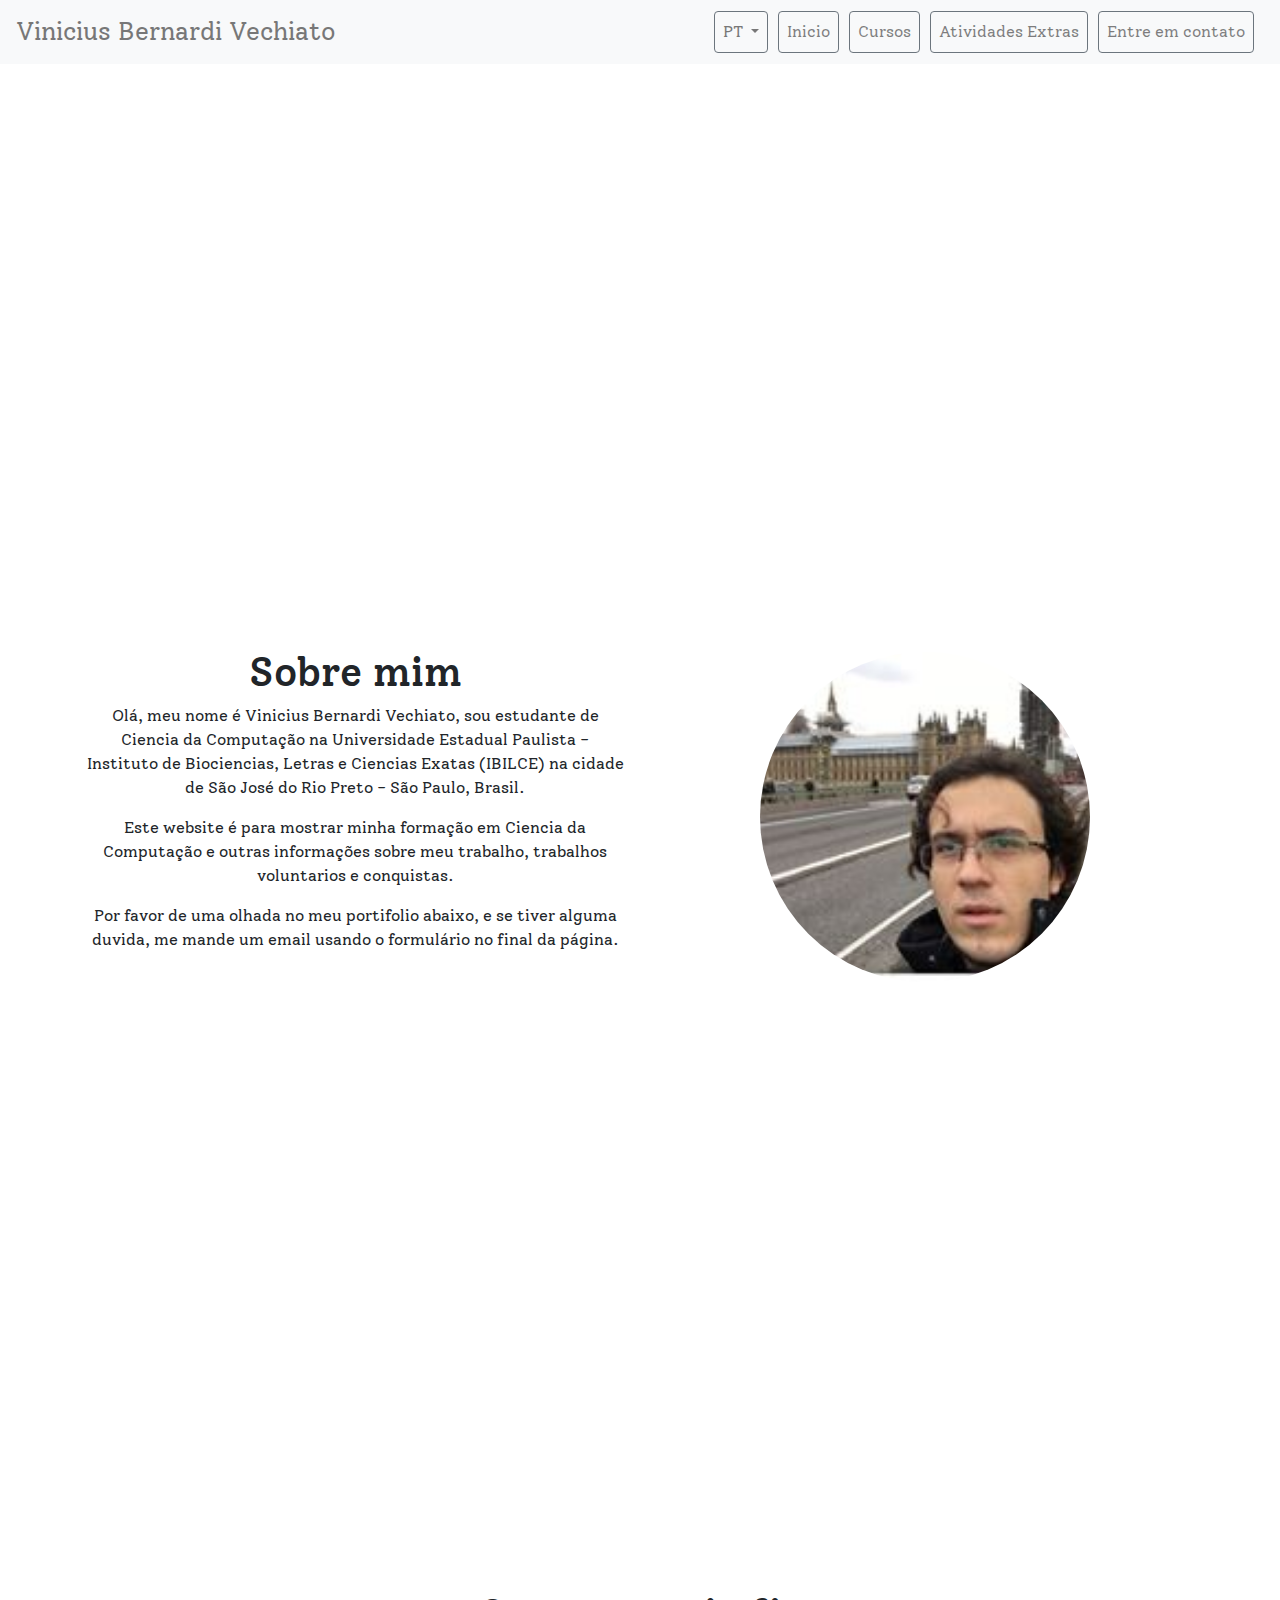
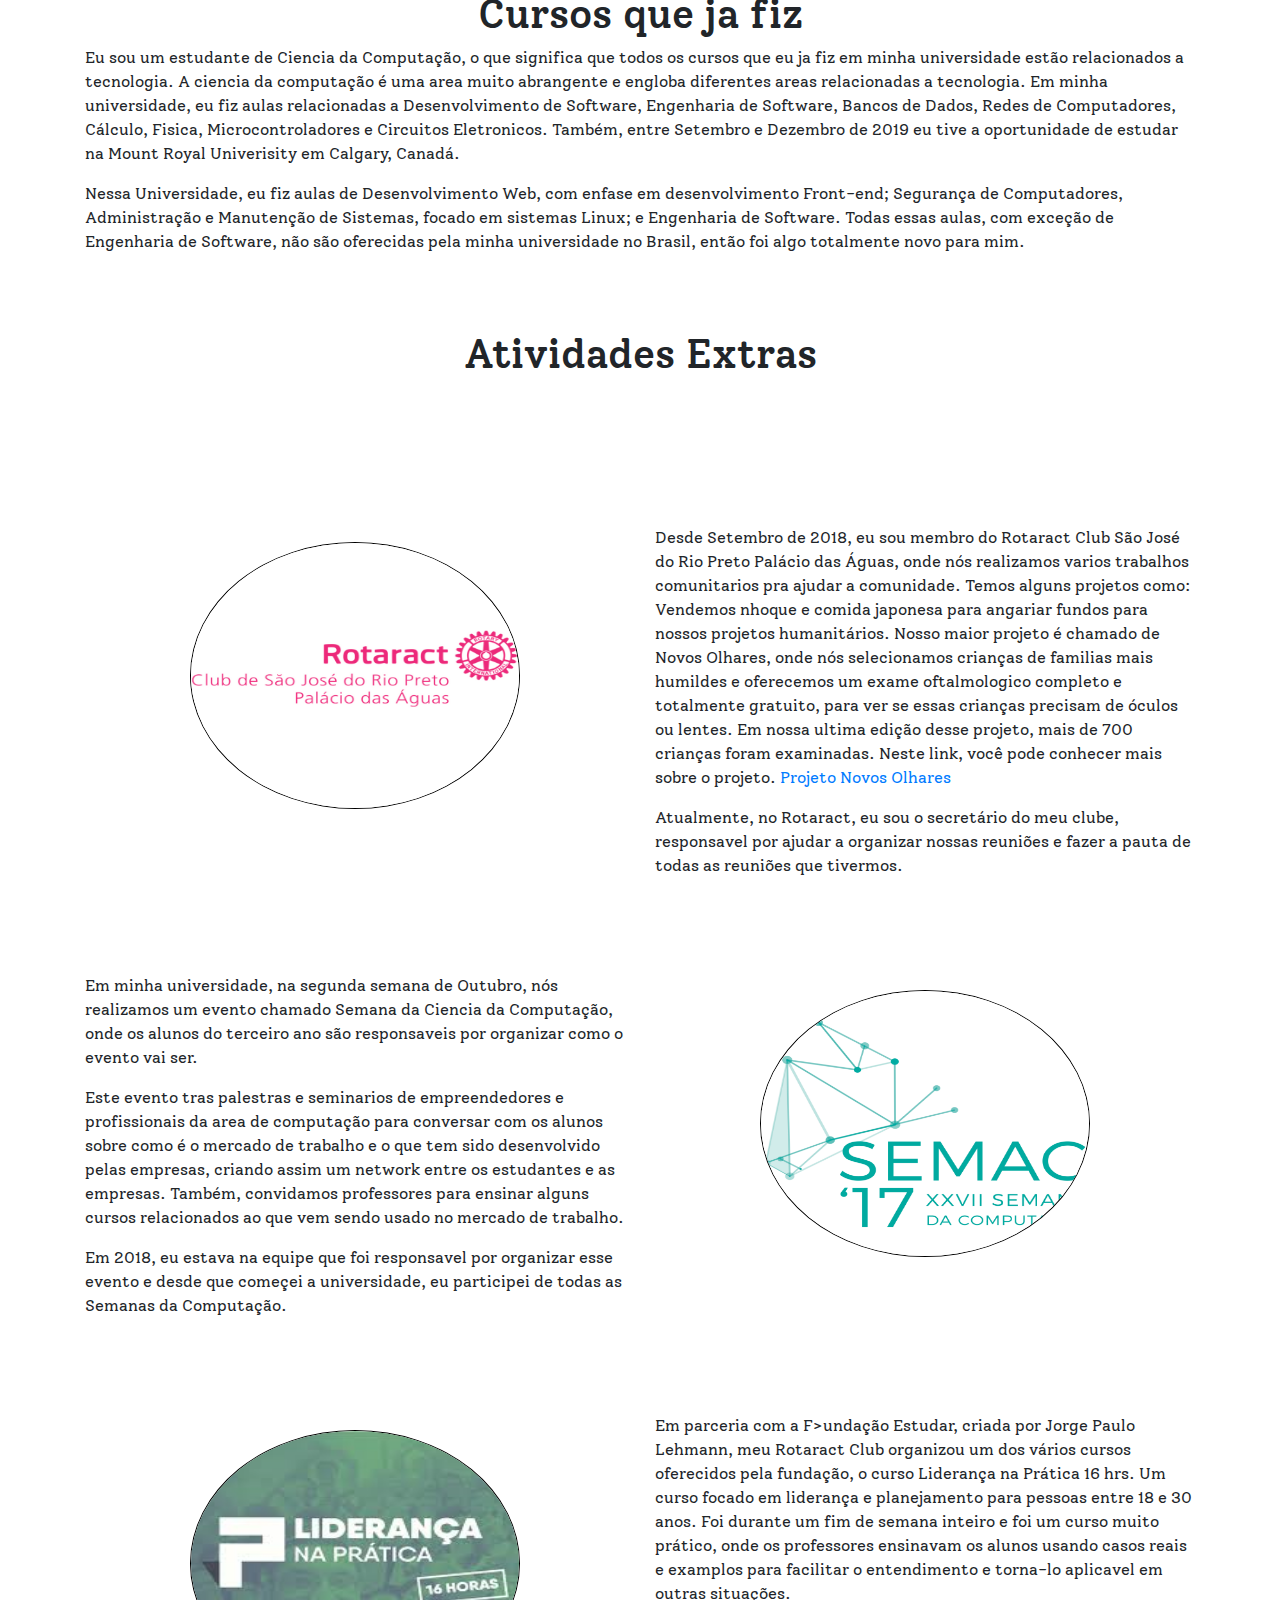
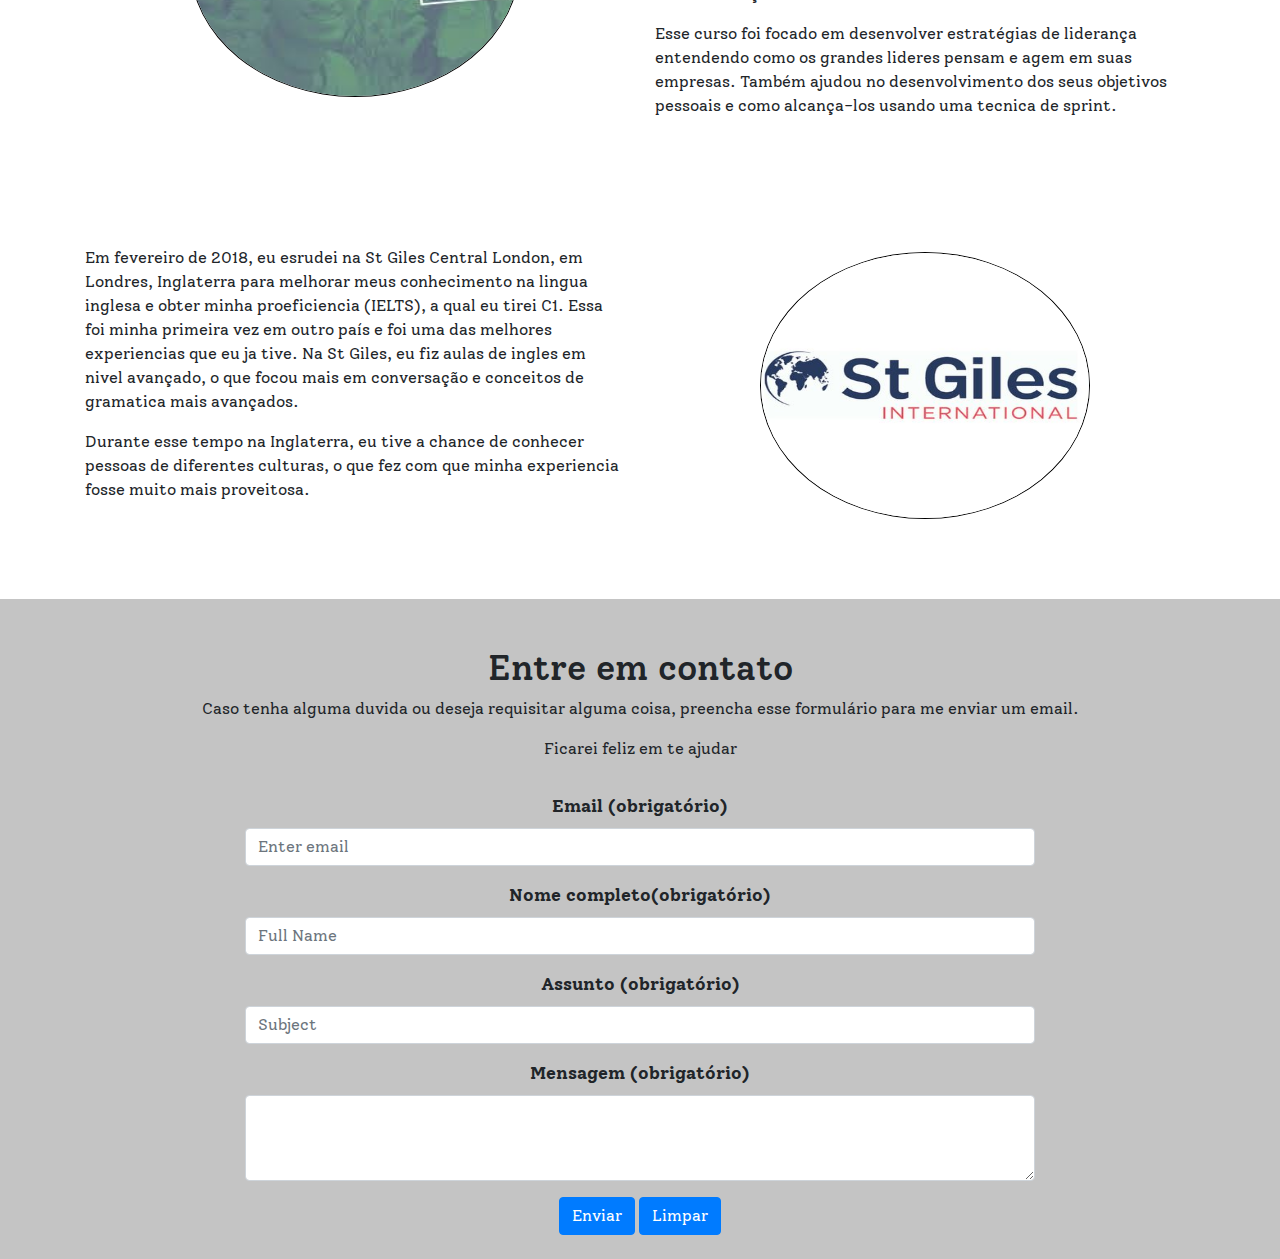
==== Pages/pt-br.html @ 877b9a9d "Changes Layout and Language" ====
<!DOCTYPE html>

<html lang="en">

<head>
    <meta charset="utf-8">
    <title>Vinicius´ Portifolio</title>
    <meta name="author" content="Vinicius Bernardi Vechiato">
    <meta name="viewport" content="width=device-width, initial-scale=1.0" />
    <!-- minified CSS -->
    <link rel="stylesheet" href="https://maxcdn.bootstrapcdn.com/bootstrap/4.1.3/css/bootstrap.min.css">
    <link rel="stylesheet" href="../style/style.css">
    <link href="https://fonts.googleapis.com/css?family=Solway&display=swap" rel="stylesheet">
    <!-- jQuery -->
    <script src="https://ajax.googleapis.com/ajax/libs/jquery/3.3.1/jquery.min.js">
    </script>
    <!-- Popper JS -->
    <script src="https://cdnjs.cloudflare.com/ajax/libs/popper.js/1.14.3/umd/popper.min.js">
    </script>
    <!-- JavaScript -->
    <script src="https://maxcdn.bootstrapcdn.com/bootstrap/4.1.3/js/bootstrap.min.js">
    </script>
</head>

<body>
    <header>
        <nav class="navbar navbar-expand-lg navbar-light bg-light">
            <a class="navbar-brand" href="home" id="name">Vinicius Bernardi Vechiato</a>
            <button class="navbar-toggler" type="button" data-toggle="collapse" data-target="#navbarSupportedContent"
                aria-controls="navbarSupportedContent" aria-expanded="false" aria-label="Toggle navigation">
                <span class="navbar-toggler-icon"></span>
            </button>
            <div class="collapse navbar-collapse" id="navbarSupportedContent">
                <ul class="navbar-nav ml-auto">
                    <li class="nav-item">
                        <div class="dropdown">
                            <a class="nav-link btn btn-secondary dropdown-toggle" href="#" id="dropdownMenuLink"
                                data-toggle="dropdown" aria-haspopup="true" aria-expanded="false">
                                PT
                            </a>

                            <div class="dropdown-menu" aria-labelledby="dropdownMenuLink">
                                <a class="dropdown-item" href="#">Deutsch</a>
                                <a class="dropdown-item" href="index.html">English</a>
                                <a class="dropdown-item" href="pt-br.html">Portuguese</a>
                            </div>
                        </div>
                    </li>
                    <li class="nav-item">
                        <a class="btn btn-secondary nav-link" href="#">Inicio</a>
                    </li>
                    <li class="nav-item">
                        <a class="btn btn-secondary nav-link" href="#courses">Cursos</a>
                    </li>
                    <li class="nav-item">
                        <a class="btn btn-secondary nav-link" href="#extra">Atividades Extras</a>
                    </li>
                    <li class="nav-item">
                        <a class="btn btn-secondary nav-link" href="#contact">Entre em contato</a>
                    </li>
                </ul>
            </div>
        </nav>

    </header>
    <main>
        <div id="home">
            <div class="parallax">
                <h1>Vinicius Bernardi Vechiato</h1>
                <h3> Desenvolvimento de Software | Engenharia de Software</h3>
                <br>
            </div>
        </div>
        <br />
        <section>
            <div class="container">
                <div class="row">
                    <div class="col-lg-6 col-12">
                        <h1 class="aboutme" id="aboutme">Sobre mim</h1>
                        <p id="aboutme">
                            Olá, meu nome é Vinicius Bernardi Vechiato, sou estudante de Ciencia da Computação na
                            Universidade
                            Estadual Paulista - Instituto de Biociencias, Letras e Ciencias Exatas (IBILCE) na cidade de
                            São José
                            do Rio Preto - São Paulo, Brasil.
                        </p>
                        <p id="aboutme">
                            Este website é para mostrar minha formação em Ciencia da Computação e outras informações
                            sobre meu trabalho, trabalhos voluntarios e conquistas.
                        </p>
                        <p id="aboutme">
                            Por favor de uma olhada no meu portifolio abaixo, e se tiver alguma duvida, me mande um
                            email
                            usando o formulário no final da página.
                        </p>
                    </div>
                    <div class="col-lg-6 col-12 text-center" id="imageProfile">
                        <img src="../images/profile.jpg" class="rounded-circle" alt="Profile picture" id="profile">
                    </div>
                </div>
            </div>
            <br />
        </section>
        <div id="courses">
            <div class="parallax2">
                <h1>Cursos e Atividades Extras</h1>
                <br>
            </div>
        </div>
        <section>
            <div class="container">
                <div class="row">
                    <div class="col-12">
                        <h1 id="courses">Cursos que ja fiz</h1>
                        <p>
                            Eu sou um estudante de Ciencia da Computação, o que significa que todos os cursos que
                            eu ja fiz em minha universidade estão relacionados a tecnologia. A ciencia da computação
                            é uma area muito abrangente e engloba diferentes areas relacionadas a tecnologia. Em minha
                            universidade, eu fiz aulas relacionadas a Desenvolvimento de Software, Engenharia de
                            Software,
                            Bancos de Dados, Redes de Computadores, Cálculo, Fisica, Microcontroladores e Circuitos
                            Eletronicos.
                            Também, entre Setembro e Dezembro de 2019 eu tive a oportunidade de estudar na Mount Royal
                            Univerisity
                            em Calgary, Canadá.
                        </p>
                        <p>
                            Nessa Universidade, eu fiz aulas de Desenvolvimento Web, com enfase em desenvolvimento
                            Front-end;
                            Segurança de Computadores, Administração e Manutenção de Sistemas, focado em sistemas Linux;
                            e
                            Engenharia de Software. Todas essas aulas, com exceção de Engenharia de Software, não são
                            oferecidas
                            pela minha universidade no Brasil, então foi algo totalmente novo para mim.
                        </p>
                    </div>
                </div>
            </div>

        </section>
        <section>
            <h1 id="extra">Atividades Extras</h1>
            <div class="container">
                <div class="row">
                    <div class="col-lg-6 col-md-6 col-sm-12 text-center order-1 order-md-1" id="image">
                        <img src="../images/rotaract.png" alt="Rotaract Club Sao Jose do Rio Preto"
                            class="rounded-circle" id="extraImage">
                    </div>
                    <div class="col-lg-6 col-md-6 col-sm-12 order-2 order-md-2">
                        <p id="contentExtra">
                            Desde Setembro de 2018, eu sou membro do Rotaract Club São José do Rio Preto Palácio das
                            Águas,
                            onde nós realizamos varios trabalhos comunitarios pra ajudar a comunidade. Temos alguns
                            projetos
                            como: Vendemos nhoque e comida japonesa para angariar fundos para nossos projetos
                            humanitários.
                            Nosso maior projeto é chamado de Novos Olhares, onde nós selecionamos crianças de familias
                            mais humildes
                            e oferecemos um exame oftalmologico completo e totalmente gratuito, para ver se essas
                            crianças precisam de
                            óculos ou lentes. Em nossa ultima edição desse projeto, mais de 700 crianças foram
                            examinadas. Neste link,
                            você pode conhecer mais sobre o projeto.
                            <a href="https://www.youtube.com/watch?v=2zuikdTSA6M" target="_blank">
                                Projeto Novos Olhares</a>
                        </p>
                        <p>
                            Atualmente, no Rotaract, eu sou o secretário do meu clube, responsavel por ajudar a
                            organizar nossas
                            reuniões e fazer a pauta de todas as reuniões que tivermos.
                        </p>

                    </div>
                    <div class="col-lg-6 col-md-6 col-sm-12 order-4 order-md-3">
                        <p id="contentExtra">
                            Em minha universidade, na segunda semana de Outubro, nós realizamos um evento chamado Semana
                            da Ciencia
                            da Computação, onde os alunos do terceiro ano são responsaveis por organizar como o evento
                            vai ser.
                        </p>
                        <p>
                            Este evento tras palestras e seminarios de empreendedores e profissionais da area de
                            computação
                            para conversar com os alunos sobre como é o mercado de trabalho e o que tem sido
                            desenvolvido pelas
                            empresas, criando assim um network entre os estudantes e as empresas. Também, convidamos
                            professores
                            para ensinar alguns cursos relacionados ao que vem sendo usado no mercado de trabalho.
                        </p>
                        <p>
                            Em 2018, eu estava na equipe que foi responsavel por organizar esse evento e desde que
                            começei a
                            universidade, eu participei de todas as Semanas da Computação.
                        </p>
                    </div>
                    <div class="col-lg-6 col-md-6 col-sm-12 text-center order-3 order-md-4" id="image">
                        <img src="../images/Semac.png" alt="Semana da Computacao" class="rounded-circle"
                            id="extraImage">
                    </div>
                    <div class="col-lg-6 col-md-6 col-sm-12 text-center order-5 order-md-5" id="image">
                        <img src="../images/lide16.png" alt="Curso Lideranca na Pratica" class="rounded-circle"
                            id="extraImage">
                    </div>
                    <div class="col-lg-6 col-md-6 col-sm-12 order-6 order-md-6">
                        <p id="contentExtra">
                            Em parceria com a F>undação Estudar, criada por Jorge Paulo Lehmann, meu Rotaract Club
                            organizou
                            um dos vários cursos oferecidos pela fundação, o curso Liderança na Prática 16 hrs. Um curso
                            focado
                            em liderança e planejamento para pessoas entre 18 e 30 anos. Foi durante um fim de semana
                            inteiro e
                            foi um curso muito prático, onde os professores ensinavam os alunos usando casos reais e
                            examplos para
                            facilitar o entendimento e torna-lo aplicavel em outras situações.
                        </p>
                        <p>
                            Esse curso foi focado em desenvolver estratégias de liderança entendendo como os grandes
                            lideres
                            pensam e agem em suas empresas. Também ajudou no desenvolvimento dos seus objetivos pessoais
                            e como
                            alcança-los usando uma tecnica de sprint.
                        </p>
                    </div>
                    <div class="col-lg-6 col-md-6 col-sm-12 order-8 order-md-7" id="content">
                        <p id="contentExtra1">
                            Em fevereiro de 2018, eu esrudei na St Giles Central London, em Londres, Inglaterra para
                            melhorar
                            meus conhecimento na lingua inglesa e obter minha proeficiencia (IELTS), a qual eu tirei C1.
                            Essa foi minha primeira vez em outro país e foi uma das melhores experiencias que eu ja
                            tive.
                            Na St Giles, eu fiz aulas de ingles em nivel avançado, o que focou mais em conversação e
                            conceitos
                            de gramatica mais avançados.
                        </p>
                        <p>
                            Durante esse tempo na Inglaterra, eu tive a chance de conhecer pessoas de diferentes
                            culturas,
                            o que fez com que minha experiencia fosse muito mais proveitosa.

                        </p>
                    </div>
                    <div class="col-lg-6 col-md-6 col-sm-12 text-center order-7 order-md-8" id="image1">
                        <img src="../images/stgiles.jpg" alt="St Giles International School" class="rounded-circle"
                            id="extraImage1">
                    </div>
                </div>
            </div>

        </section>
    </main>

    <footer>
        <form id="contact" class="col-lg-12">
            <h2>Entre em contato</h2>
            <p>
                Caso tenha alguma duvida ou deseja requisitar alguma coisa, preencha esse formulário para me enviar um
                email.</p>
            <p id="para">Ficarei feliz em te ajudar</p>
            <div class="form-group">
                <label for="InputEmail">Email (obrigatório)</label>
                <input type="email" class="form-control col-lg-8 offset-lg-2 " id="InputEmail1"
                    aria-describedby="emailHelp" placeholder="Enter email" required="">
            </div>
            <div class="form-group">
                <label for="InputFullName">Nome completo(obrigatório)</label>
                <input type="text" class="form-control col-lg-8 offset-lg-2" id="InputFullName" placeholder="Full Name"
                    required="">
            </div>
            <div class="form-group">
                <label for="InputSubject">Assunto (obrigatório)</label>
                <input type="text" class="form-control col-lg-8 offset-lg-2" id="InputSubject" placeholder="Subject"
                    required="">
            </div>
            <div class="form-group">
                <label for="Message">Mensagem (obrigatório)</label>
                <textarea class="form-control col-lg-8 offset-lg-2" id="message" rows="3" required=""></textarea>
            </div>
            <button type="submit" name="submit" class="btn btn-primary">Enviar</button>
            <button type="clear" name="reset" class="btn btn-primary">Limpar</button>
            <br />
            <br />
        </form>
    </footer>

</body>

</html>
---- style/style.css ----
:root{
    --grayColor: #777777;
    --whiteColor: #FFFFFF;
    --darkGrayColor: rgb(196, 196, 196);
} 

#name {
     color: var(--grayColor);
     text-decoration: none;
     font-size: 25px;
    font-family: 'Solway', serif;
 }

 .navbar-nav {
     text-align: center;
     font-family: 'Solway', serif;
 }

 .btn-secondary, dropdown {
    text-align: center;
    background-color: #f8f9fa;
    margin-right: 10px;
}

.btn-secondary:hover, dropdown:hover{
    background-color: #f8f9fa;
}

#dropdownMenuLink {
    background-color: #f8f9fa;
    color: var(--grayColor);
    font-family: 'Solway', serif;
}

 .parallax {
     background-image: url(../images/parallax1.png);
     height: 500px;
     width: 100%;
     background-attachment: fixed;
     background-position: center;
     background-repeat: no-repeat;
     background-size: cover;
     left: 0;
 }

 .parallax > h1 {
     text-align: center;
     padding-top: 5em;
     color: var(--whiteColor);
     font-family: 'Solway', serif;
 }

 .parallax > h3 {
     text-align: center;
     padding-top: 2em;
     color: var(--whiteColor);
     font-family: 'Solway', serif;
 }

 .parallax2 {
     background-image: url(../images/classroom.jfif);
     height: 500px;
     width: 100%;
     background-attachment: fixed;
     background-position: center;
     background-repeat: no-repeat;
     background-size: cover;
     left: 0;
 }

 .parallax2 > h1 {
     text-align: center;
     padding-top: 5em;
     color: var(--whiteColor);
     font-family: 'Solway', serif;
 }

.aboutme {
    padding-top: 1.5em;
    font-family: 'Solway', serif;
}

 #aboutme {
     text-align: center;
     font-family: 'Solway', serif;
 }

 #profile {
     height: 100%;
 }

 #courses {
     padding-top: 1.5em;
     text-align: center;
     font-family: 'Solway', serif;
 }

 #extra {
     padding-top: 1.5em;
     padding-bottom: 1.5em;
     text-align: center;
     font-family: 'Solway', serif;
 }


 #extraImage, #extraImage2 {
     height: 60%;
     width: 330px;
     border: 1px solid black;
     
 }

 #extraImage1 {
     height: 267px;
     width: 330px;
     border: 1px solid black;
     margin-top: -50px;
 }

 #contentExtra {
     padding-top: 5em;
     font-family: 'Solway', serif;
 }

#contentExtra1 {
    font-family: 'Solway', serif;
}

a {
    font-family: 'Solway', serif;
}

p {
    font-family: 'Solway', serif;
}

button {
    font-family: 'Solway', serif;
}

 /*Form CSS*/

 form {
     padding-top: 3em;
     background-color: var(--darkGrayColor);
     left: 0;
     font-family: 'Solway', serif;
 }

 #contact {
     text-align: center;
     font-family: 'Solway', serif;
 }

 h2 {
     font-size: 35px;
     font-family: 'Solway', serif;
 }

 form > #para {
     padding-bottom: 1em;
     font-family: 'Solway', serif;
 }

 label {
     font-size: 18px;
     font-weight: bold;
     font-family: 'Solway', serif;
 }


 @media screen and (max-width:768px) {
     .form-group {
         padding-left: 2em;
         padding-right: 2em;
     }

     #profile {
         height: 330px;
     }
     
     #extraImage {
         margin-top: 50px;
     }
     
     #extraImage1 {
        margin-top: 50px;
     }
     
     #contentExtra1 {
         margin-top: -50px;
     }

 }

 @media screen and (min-width:768px) {
     .form-group {
         padding-left: 2em;
         padding-right: 2em;
     }

     #profile {
         height: 330px;
     }

     #image {
         margin-top: 10em;
     }
     
     #image1 {
         padding-top: 10.5em;
         padding-bottom: 5em;
     }
     
 }

 @media screen and (min-width:992px) {
     #extraImage {
         width: 330px;
         height: 267px;
     }
     
     #image {
         margin-top: 6em;
     }

     #imageProfile {
         padding-top: 4em;
     }
     
     #contentExtra1 {
         padding-top: 7em;
     }
     
 }

 @media screen and (max-width:992px) {
     #extraImage {
         width: 330px;
         height: 267px;
     }
     
     #content {
        margin-top: 100px;
     }
 }
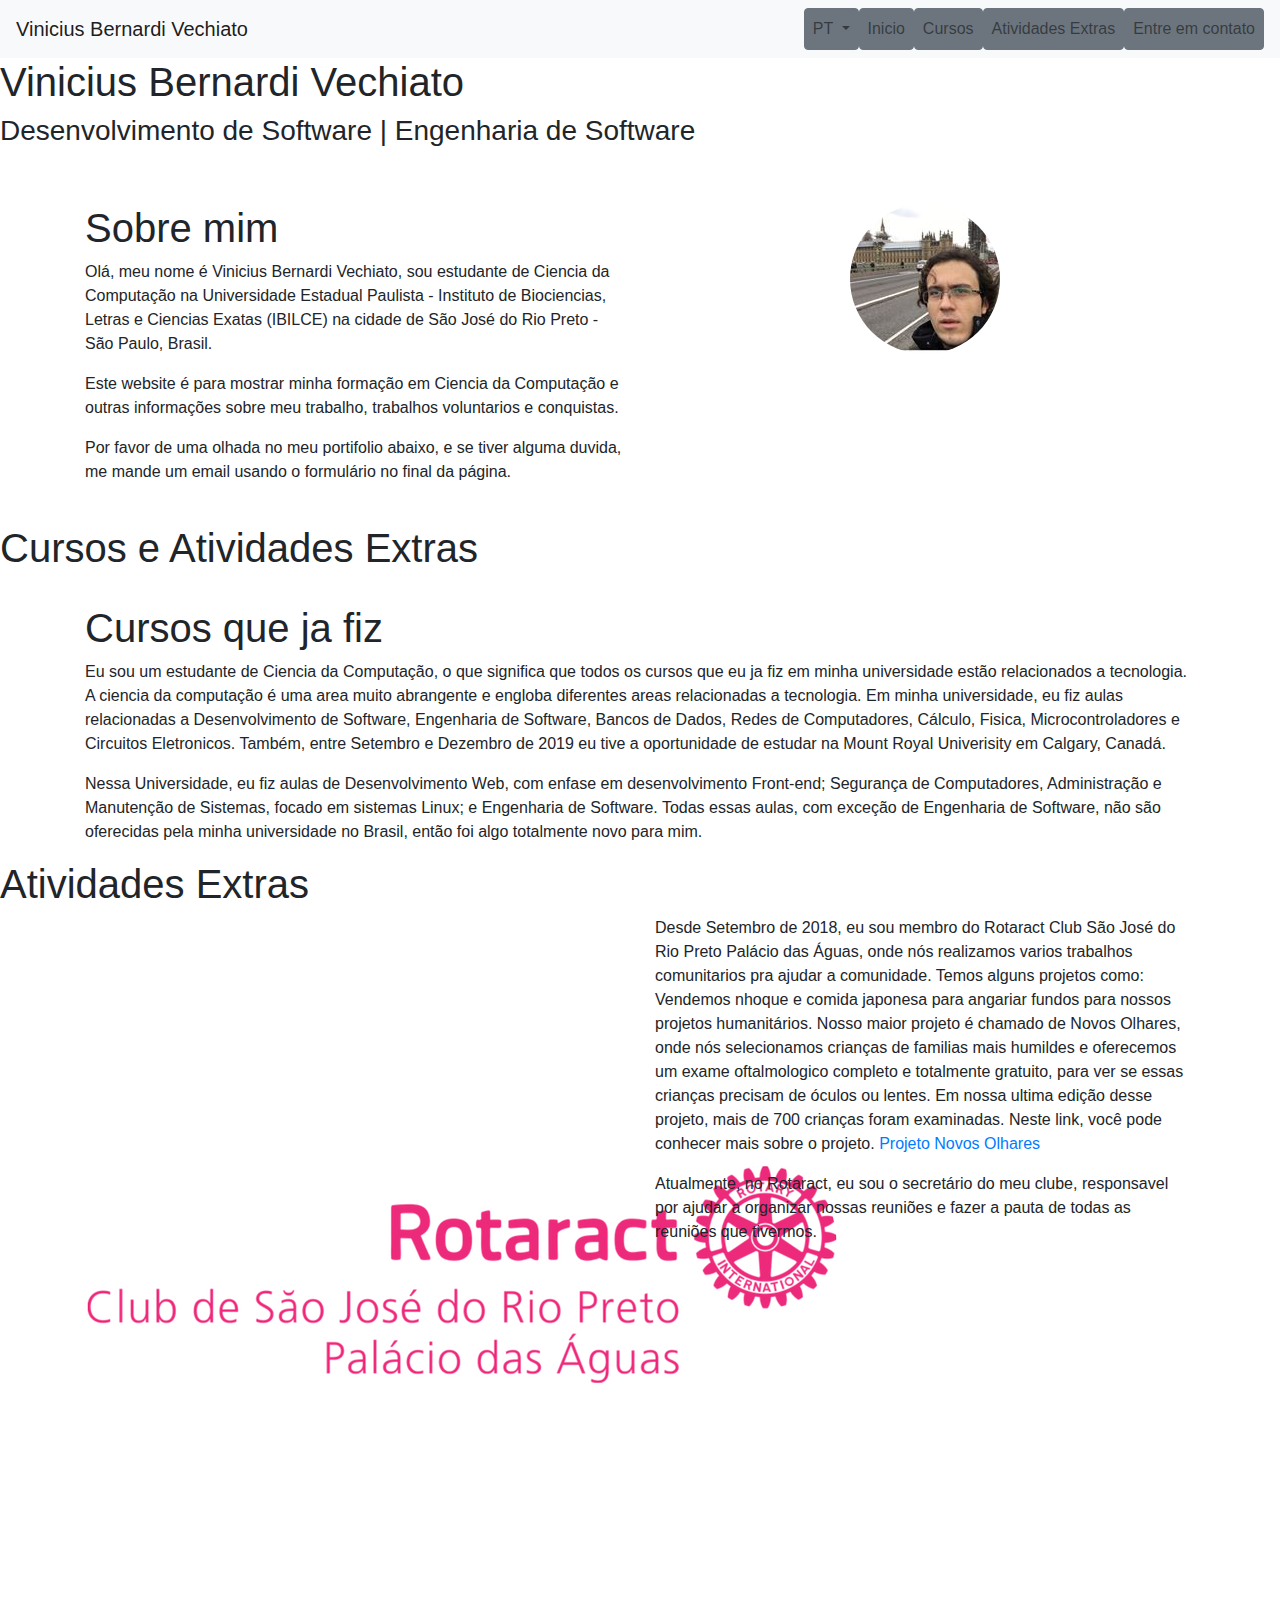
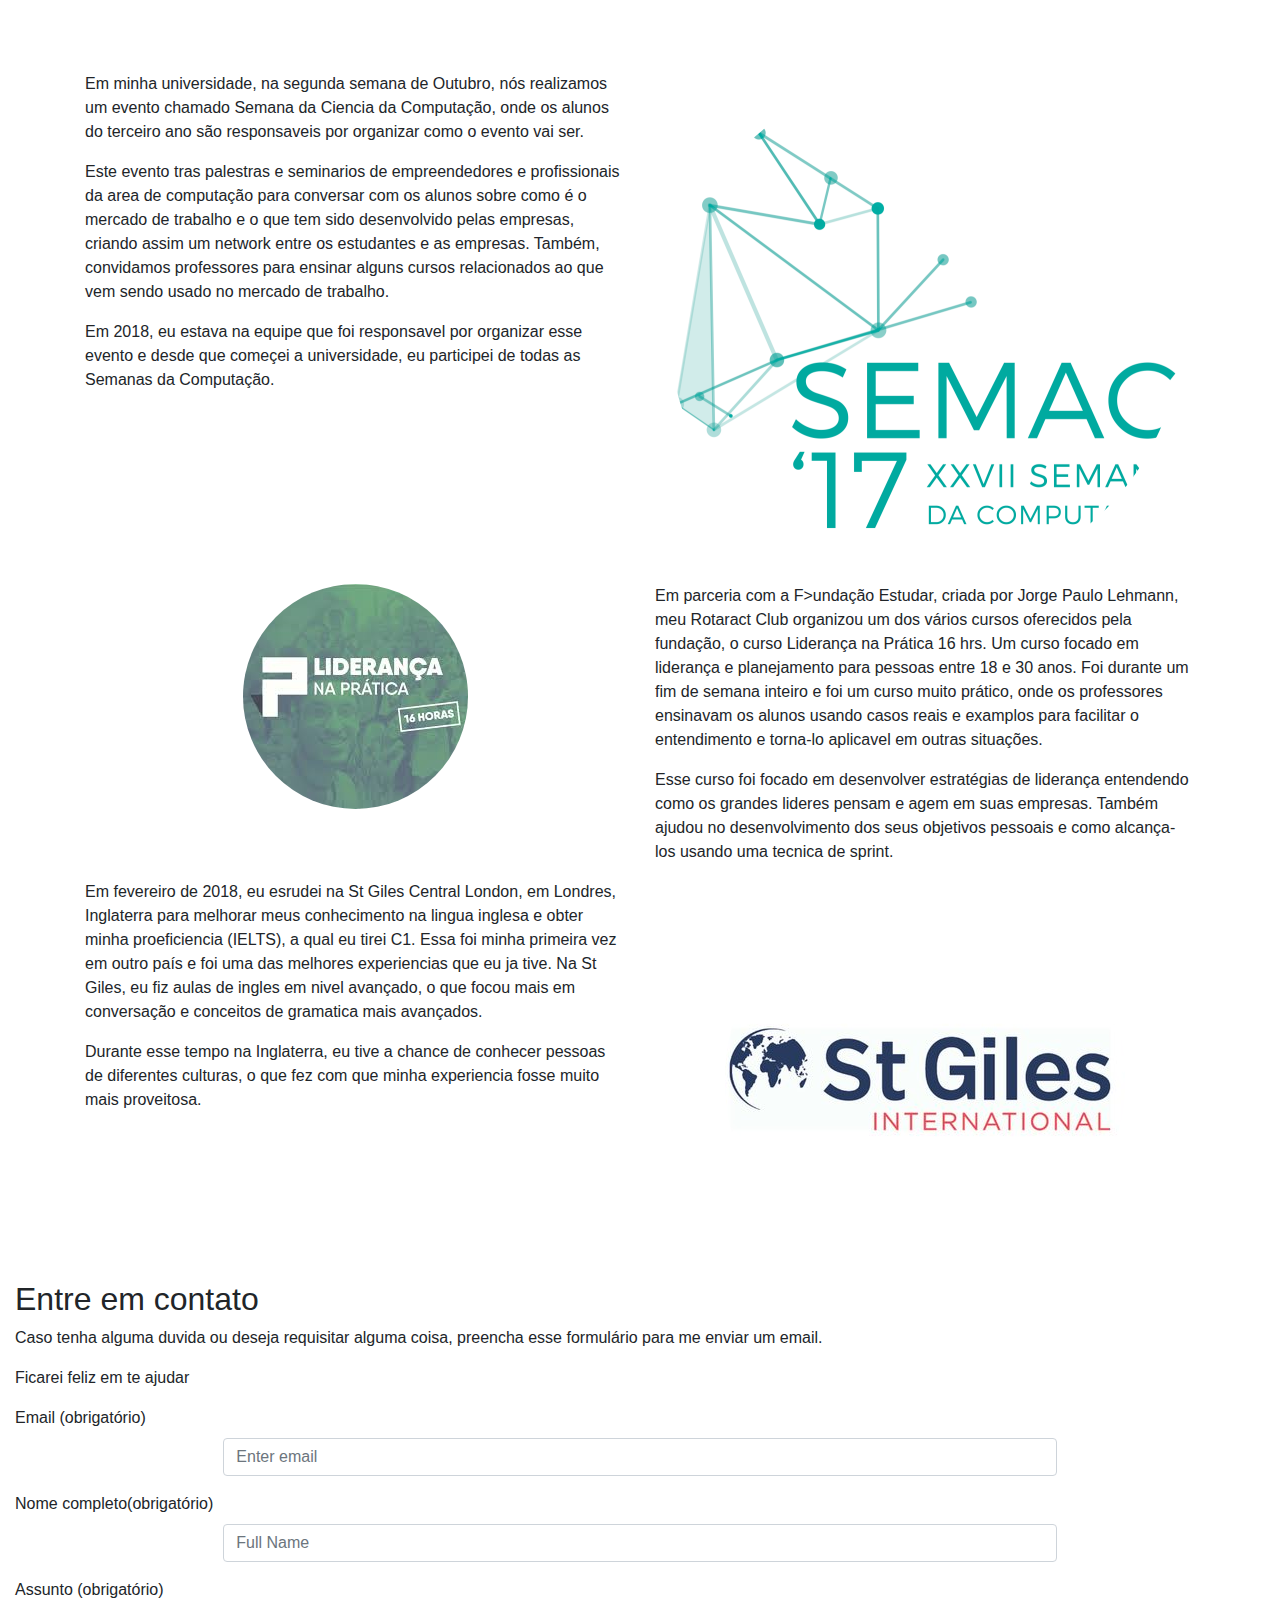
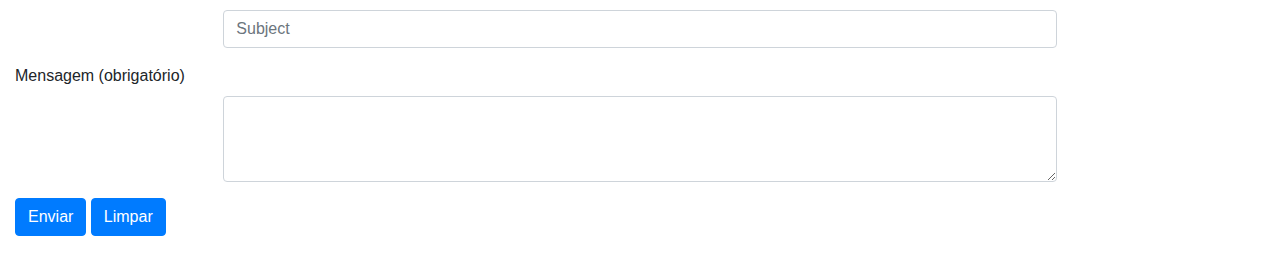
==== commit 6a60b42c: "Changes Layout and Language" ====
--- a/Pages/pt-br.html
+++ b/Pages/pt-br.html
@@ -9,7 +9,7 @@
     <meta name="viewport" content="width=device-width, initial-scale=1.0" />
     <!-- minified CSS -->
     <link rel="stylesheet" href="https://maxcdn.bootstrapcdn.com/bootstrap/4.1.3/css/bootstrap.min.css">
-    <link rel="stylesheet" href="../style/style.css">
+    <link rel="stylesheet" href="style/style.css">
     <link href="https://fonts.googleapis.com/css?family=Solway&display=swap" rel="stylesheet">
     <!-- jQuery -->
     <script src="https://ajax.googleapis.com/ajax/libs/jquery/3.3.1/jquery.min.js">
@@ -41,7 +41,7 @@
 
                             <div class="dropdown-menu" aria-labelledby="dropdownMenuLink">
                                 <a class="dropdown-item" href="#">Deutsch</a>
-                                <a class="dropdown-item" href="index.html">English</a>
+                                <a class="dropdown-item" href="../index.html">English</a>
                                 <a class="dropdown-item" href="pt-br.html">Portuguese</a>
                             </div>
                         </div>
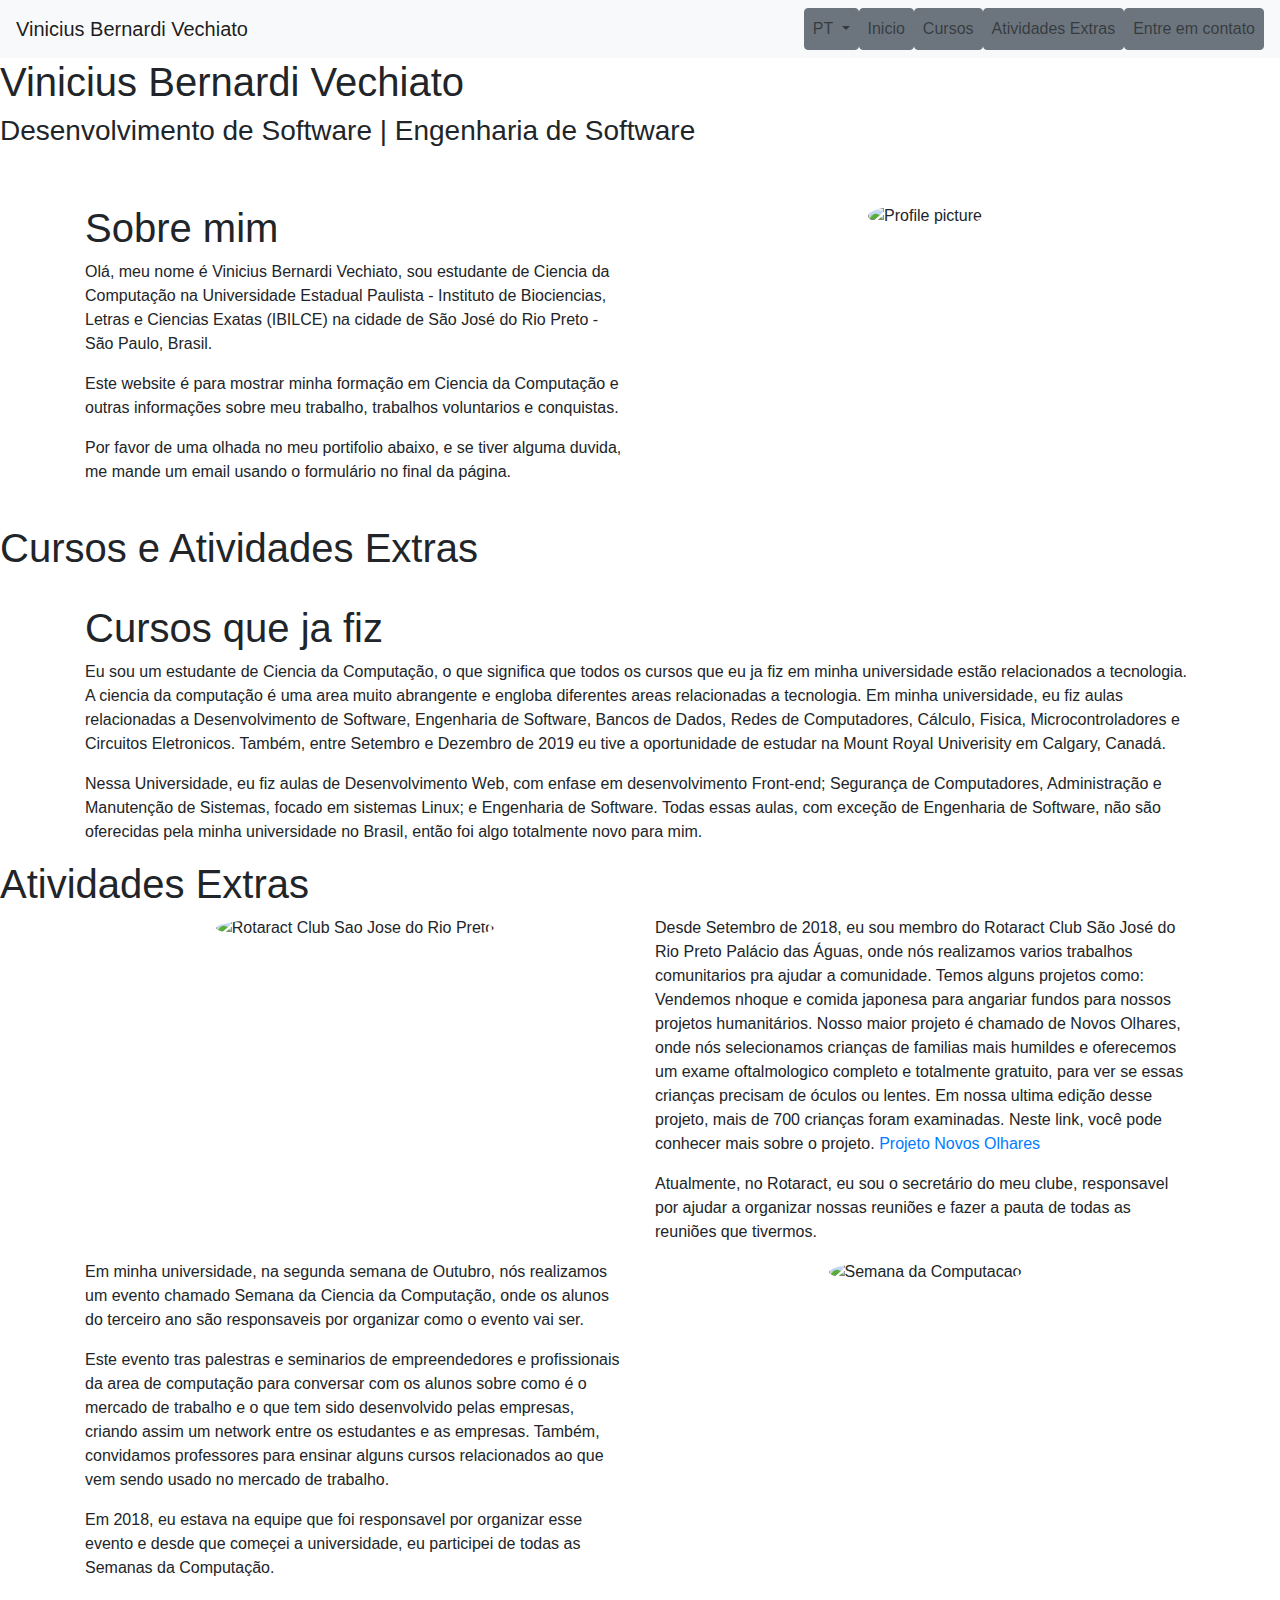
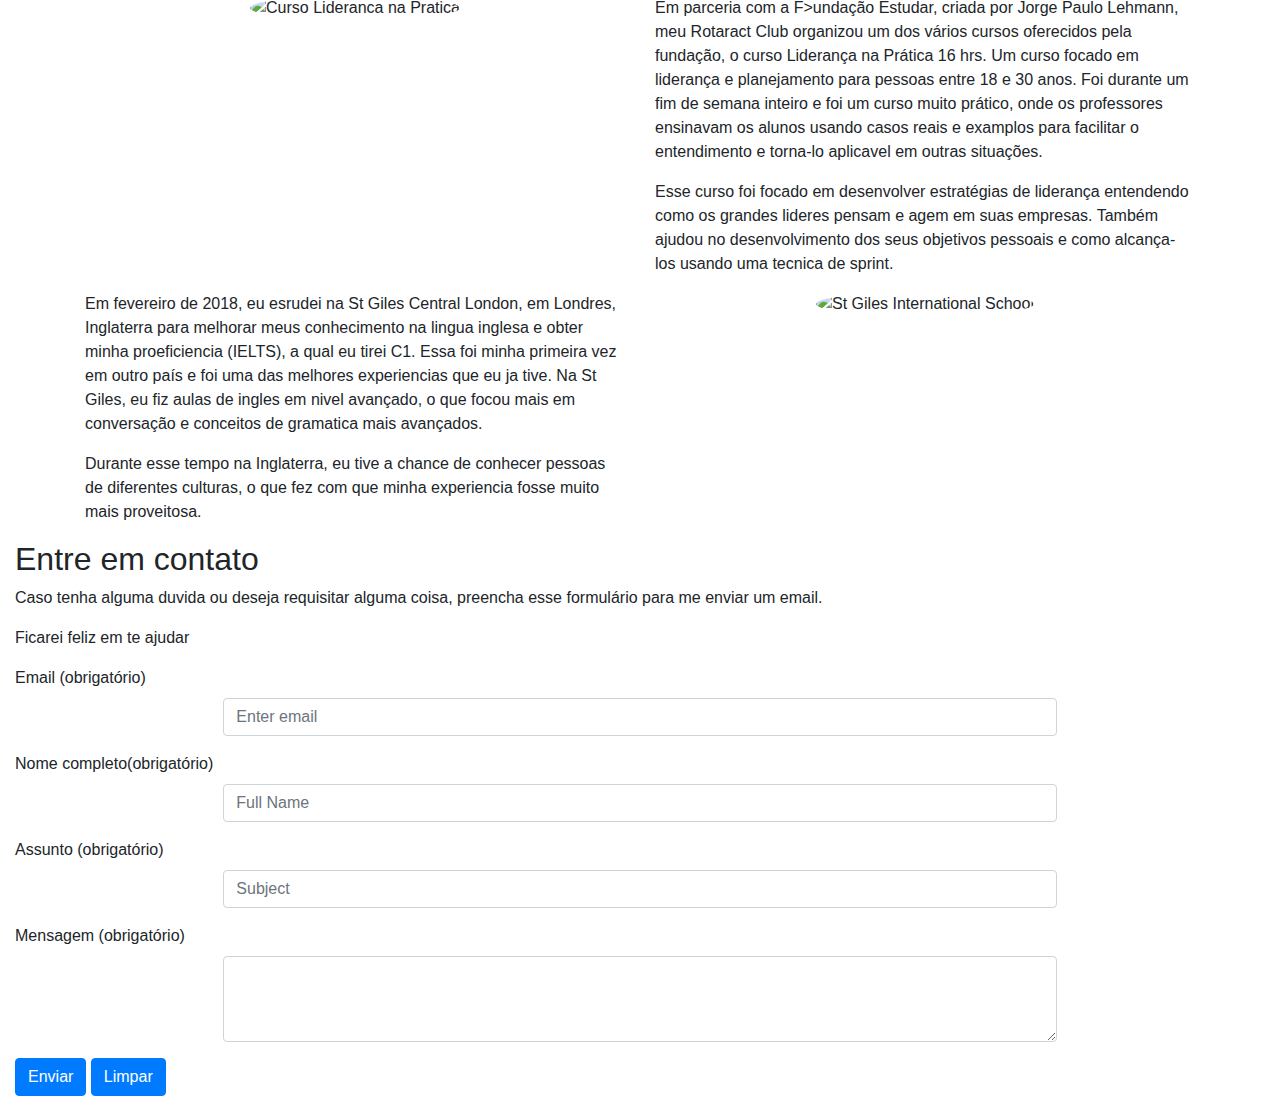
==== commit b6792fbd: "Changes Layout and Language" ====
--- a/Pages/pt-br.html
+++ b/Pages/pt-br.html
@@ -95,7 +95,7 @@
                         </p>
                     </div>
                     <div class="col-lg-6 col-12 text-center" id="imageProfile">
-                        <img src="../images/profile.jpg" class="rounded-circle" alt="Profile picture" id="profile">
+                        <img src="images/profile.jpg" class="rounded-circle" alt="Profile picture" id="profile">
                     </div>
                 </div>
             </div>
@@ -143,7 +143,7 @@
             <div class="container">
                 <div class="row">
                     <div class="col-lg-6 col-md-6 col-sm-12 text-center order-1 order-md-1" id="image">
-                        <img src="../images/rotaract.png" alt="Rotaract Club Sao Jose do Rio Preto"
+                        <img src="images/rotaract.png" alt="Rotaract Club Sao Jose do Rio Preto"
                             class="rounded-circle" id="extraImage">
                     </div>
                     <div class="col-lg-6 col-md-6 col-sm-12 order-2 order-md-2">
@@ -194,11 +194,11 @@
                         </p>
                     </div>
                     <div class="col-lg-6 col-md-6 col-sm-12 text-center order-3 order-md-4" id="image">
-                        <img src="../images/Semac.png" alt="Semana da Computacao" class="rounded-circle"
+                        <img src="images/Semac.png" alt="Semana da Computacao" class="rounded-circle"
                             id="extraImage">
                     </div>
                     <div class="col-lg-6 col-md-6 col-sm-12 text-center order-5 order-md-5" id="image">
-                        <img src="../images/lide16.png" alt="Curso Lideranca na Pratica" class="rounded-circle"
+                        <img src="images/lide16.png" alt="Curso Lideranca na Pratica" class="rounded-circle"
                             id="extraImage">
                     </div>
                     <div class="col-lg-6 col-md-6 col-sm-12 order-6 order-md-6">
@@ -240,7 +240,7 @@
                         </p>
                     </div>
                     <div class="col-lg-6 col-md-6 col-sm-12 text-center order-7 order-md-8" id="image1">
-                        <img src="../images/stgiles.jpg" alt="St Giles International School" class="rounded-circle"
+                        <img src="images/stgiles.jpg" alt="St Giles International School" class="rounded-circle"
                             id="extraImage1">
                     </div>
                 </div>
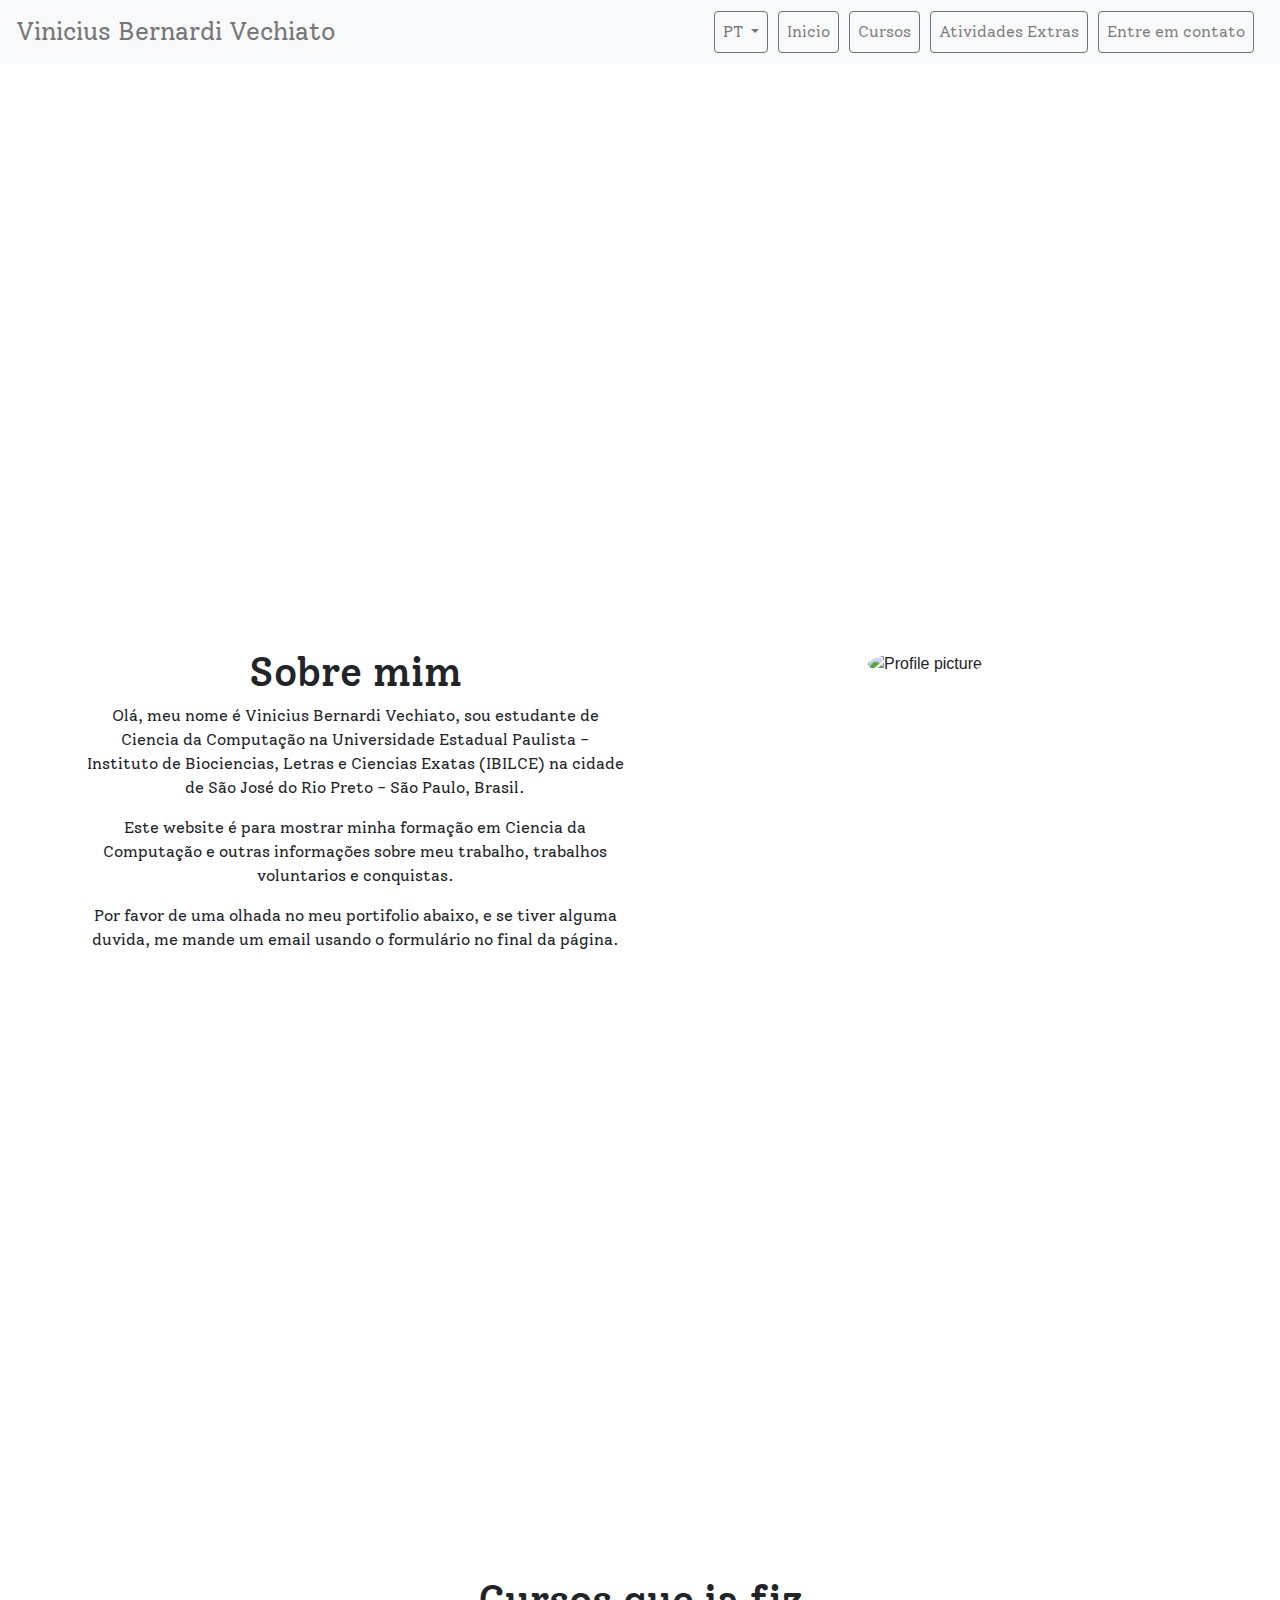
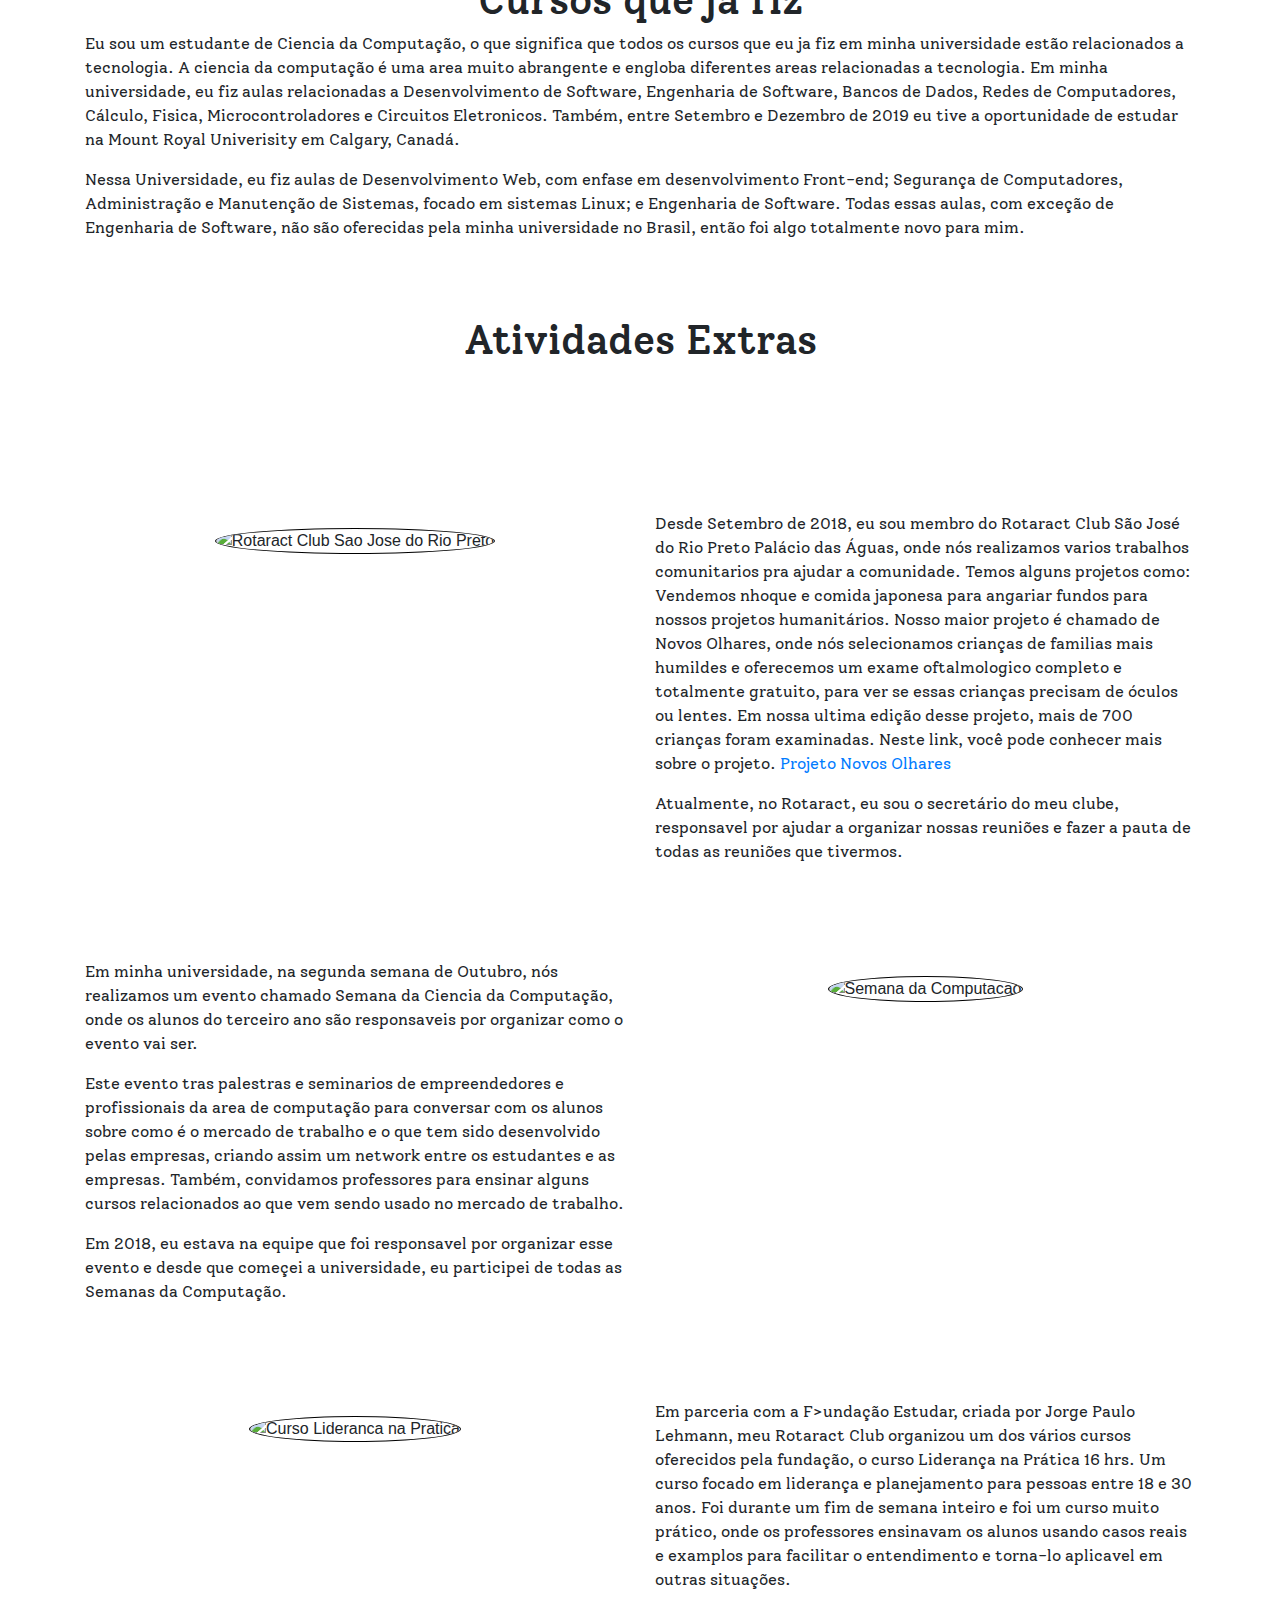
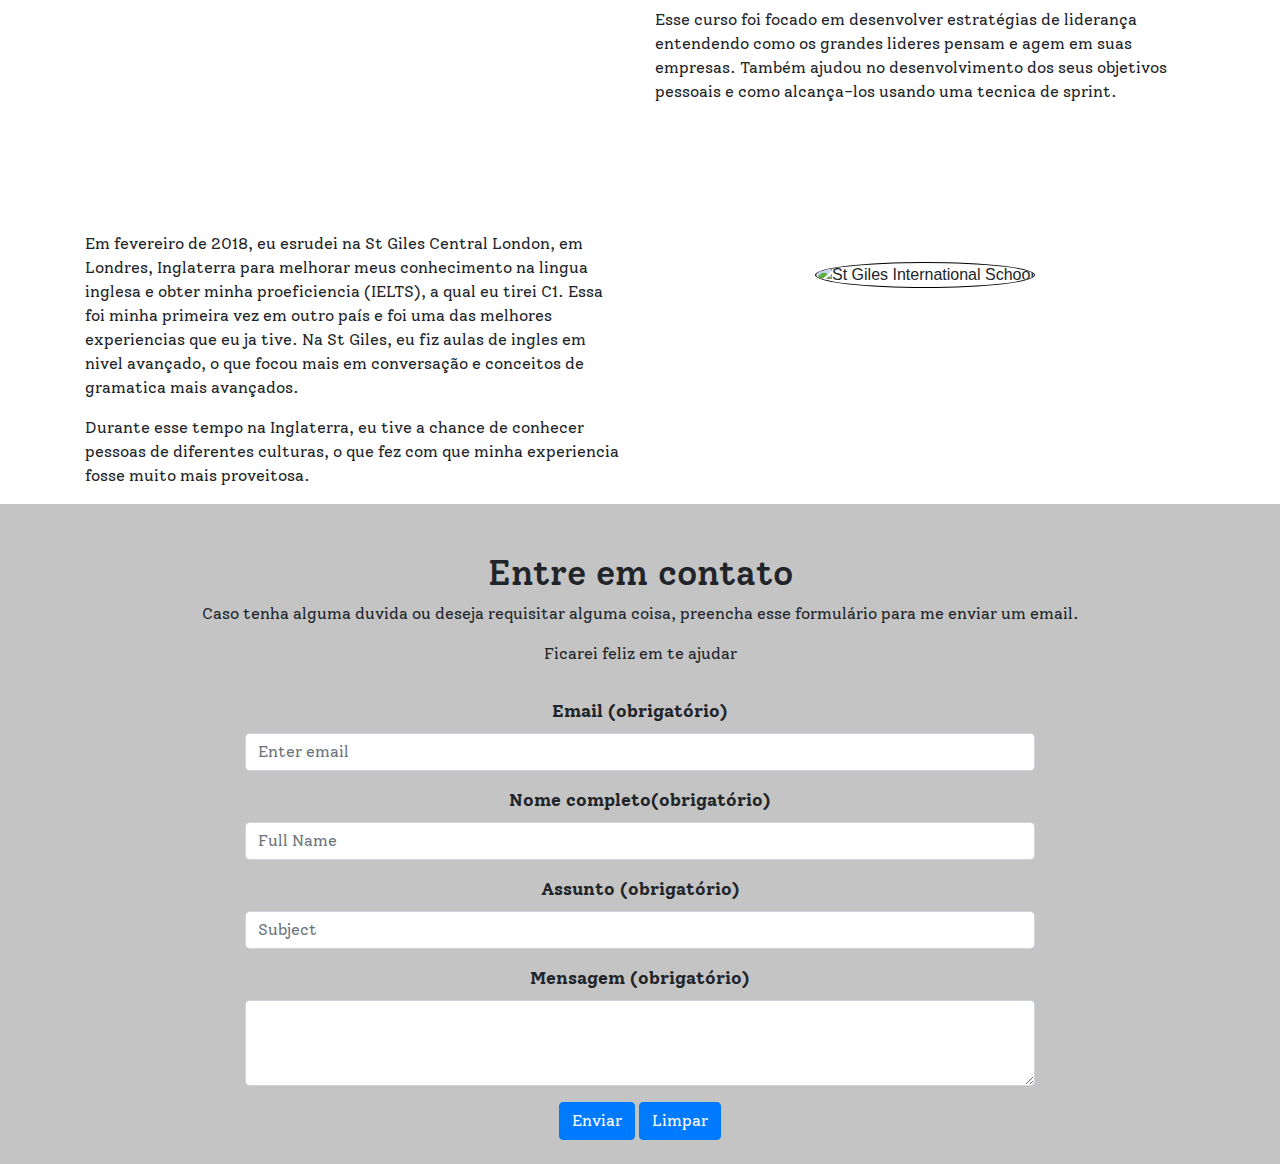
==== commit 43b8b95f: "Changes Layout and Language" ====
--- a/Pages/pt-br.html
+++ b/Pages/pt-br.html
@@ -9,7 +9,7 @@
     <meta name="viewport" content="width=device-width, initial-scale=1.0" />
     <!-- minified CSS -->
     <link rel="stylesheet" href="https://maxcdn.bootstrapcdn.com/bootstrap/4.1.3/css/bootstrap.min.css">
-    <link rel="stylesheet" href="style/style.css">
+    <link rel="stylesheet" href="../style/style.css">
     <link href="https://fonts.googleapis.com/css?family=Solway&display=swap" rel="stylesheet">
     <!-- jQuery -->
     <script src="https://ajax.googleapis.com/ajax/libs/jquery/3.3.1/jquery.min.js">
--- a/style/style.css
+++ b/style/style.css
@@ -0,0 +1,246 @@
+:root{
+    --grayColor: #777777;
+    --whiteColor: #FFFFFF;
+    --darkGrayColor: rgb(196, 196, 196);
+} 
+
+#name {
+     color: var(--grayColor);
+     text-decoration: none;
+     font-size: 25px;
+    font-family: 'Solway', serif;
+ }
+
+ .navbar-nav {
+     text-align: center;
+     font-family: 'Solway', serif;
+ }
+
+ .btn-secondary, dropdown {
+    text-align: center;
+    background-color: #f8f9fa;
+    margin-right: 10px;
+}
+
+.btn-secondary:hover, dropdown:hover{
+    background-color: #f8f9fa;
+}
+
+#dropdownMenuLink {
+    background-color: #f8f9fa;
+    color: var(--grayColor);
+    font-family: 'Solway', serif;
+}
+
+ .parallax {
+     background-image: url(../images/parallax1.png);
+     height: 500px;
+     width: 100%;
+     background-attachment: fixed;
+     background-position: center;
+     background-repeat: no-repeat;
+     background-size: cover;
+     left: 0;
+ }
+
+ .parallax > h1 {
+     text-align: center;
+     padding-top: 5em;
+     color: var(--whiteColor);
+     font-family: 'Solway', serif;
+ }
+
+ .parallax > h3 {
+     text-align: center;
+     padding-top: 2em;
+     color: var(--whiteColor);
+     font-family: 'Solway', serif;
+ }
+
+ .parallax2 {
+     background-image: url(../images/classroom.jfif);
+     height: 500px;
+     width: 100%;
+     background-attachment: fixed;
+     background-position: center;
+     background-repeat: no-repeat;
+     background-size: cover;
+     left: 0;
+ }
+
+ .parallax2 > h1 {
+     text-align: center;
+     padding-top: 5em;
+     color: var(--whiteColor);
+     font-family: 'Solway', serif;
+ }
+
+.aboutme {
+    padding-top: 1.5em;
+    font-family: 'Solway', serif;
+}
+
+ #aboutme {
+     text-align: center;
+     font-family: 'Solway', serif;
+ }
+
+ #profile {
+     height: 100%;
+ }
+
+ #courses {
+     padding-top: 1.5em;
+     text-align: center;
+     font-family: 'Solway', serif;
+ }
+
+ #extra {
+     padding-top: 1.5em;
+     padding-bottom: 1.5em;
+     text-align: center;
+     font-family: 'Solway', serif;
+ }
+
+
+ #extraImage, #extraImage2 {
+     height: 60%;
+     width: 330px;
+     border: 1px solid black;
+     
+ }
+
+ #extraImage1 {
+     height: 267px;
+     width: 330px;
+     border: 1px solid black;
+     margin-top: -50px;
+ }
+
+ #contentExtra {
+     padding-top: 5em;
+     font-family: 'Solway', serif;
+ }
+
+#contentExtra1 {
+    font-family: 'Solway', serif;
+}
+
+a {
+    font-family: 'Solway', serif;
+}
+
+p {
+    font-family: 'Solway', serif;
+}
+
+button {
+    font-family: 'Solway', serif;
+}
+
+ /*Form CSS*/
+
+ form {
+     padding-top: 3em;
+     background-color: var(--darkGrayColor);
+     left: 0;
+     font-family: 'Solway', serif;
+ }
+
+ #contact {
+     text-align: center;
+     font-family: 'Solway', serif;
+ }
+
+ h2 {
+     font-size: 35px;
+     font-family: 'Solway', serif;
+ }
+
+ form > #para {
+     padding-bottom: 1em;
+     font-family: 'Solway', serif;
+ }
+
+ label {
+     font-size: 18px;
+     font-weight: bold;
+     font-family: 'Solway', serif;
+ }
+
+
+ @media screen and (max-width:768px) {
+     .form-group {
+         padding-left: 2em;
+         padding-right: 2em;
+     }
+
+     #profile {
+         height: 330px;
+     }
+     
+     #extraImage {
+         margin-top: 50px;
+     }
+     
+     #extraImage1 {
+        margin-top: 50px;
+     }
+     
+     #contentExtra1 {
+         margin-top: -50px;
+     }
+
+ }
+
+ @media screen and (min-width:768px) {
+     .form-group {
+         padding-left: 2em;
+         padding-right: 2em;
+     }
+
+     #profile {
+         height: 330px;
+     }
+
+     #image {
+         margin-top: 10em;
+     }
+     
+     #image1 {
+         padding-top: 10.5em;
+         padding-bottom: 5em;
+     }
+     
+ }
+
+ @media screen and (min-width:992px) {
+     #extraImage {
+         width: 330px;
+         height: 267px;
+     }
+     
+     #image {
+         margin-top: 6em;
+     }
+
+     #imageProfile {
+         padding-top: 4em;
+     }
+     
+     #contentExtra1 {
+         padding-top: 7em;
+     }
+     
+ }
+
+ @media screen and (max-width:992px) {
+     #extraImage {
+         width: 330px;
+         height: 267px;
+     }
+     
+     #content {
+        margin-top: 100px;
+     }
+ }
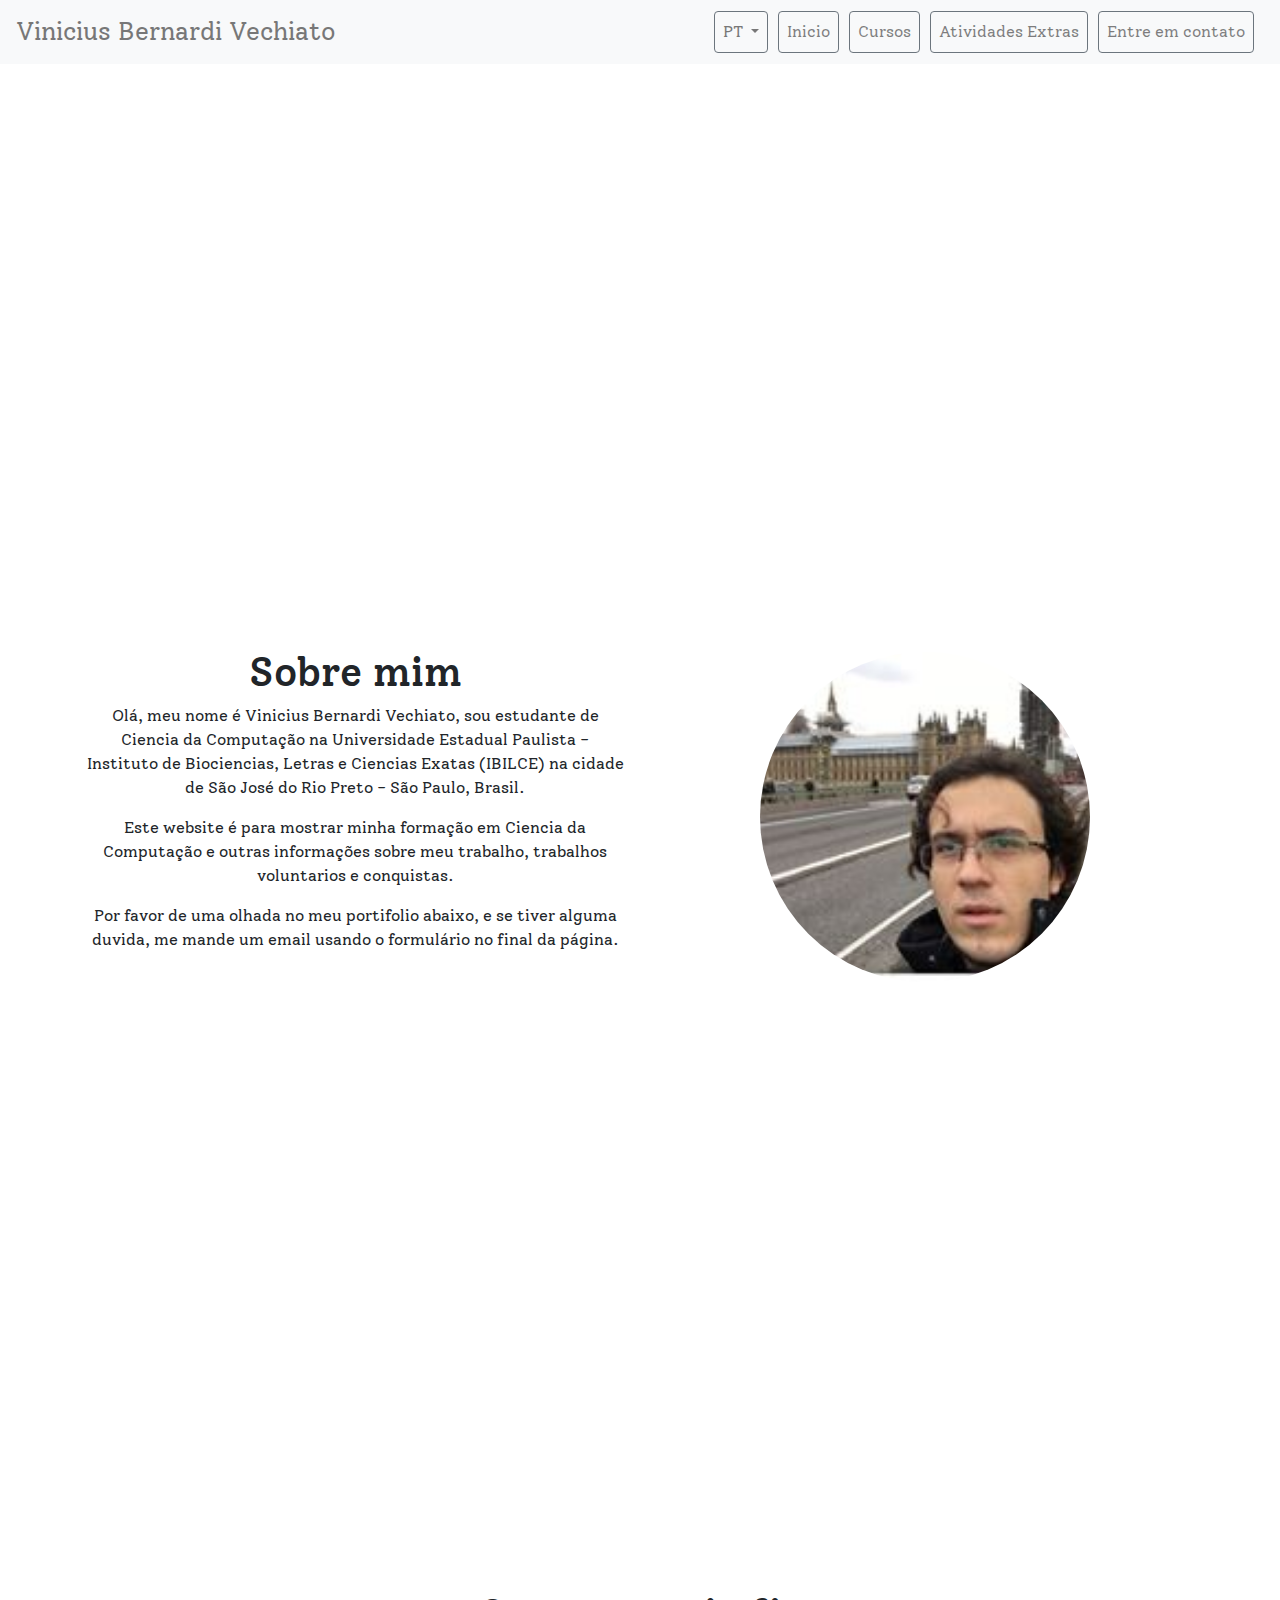
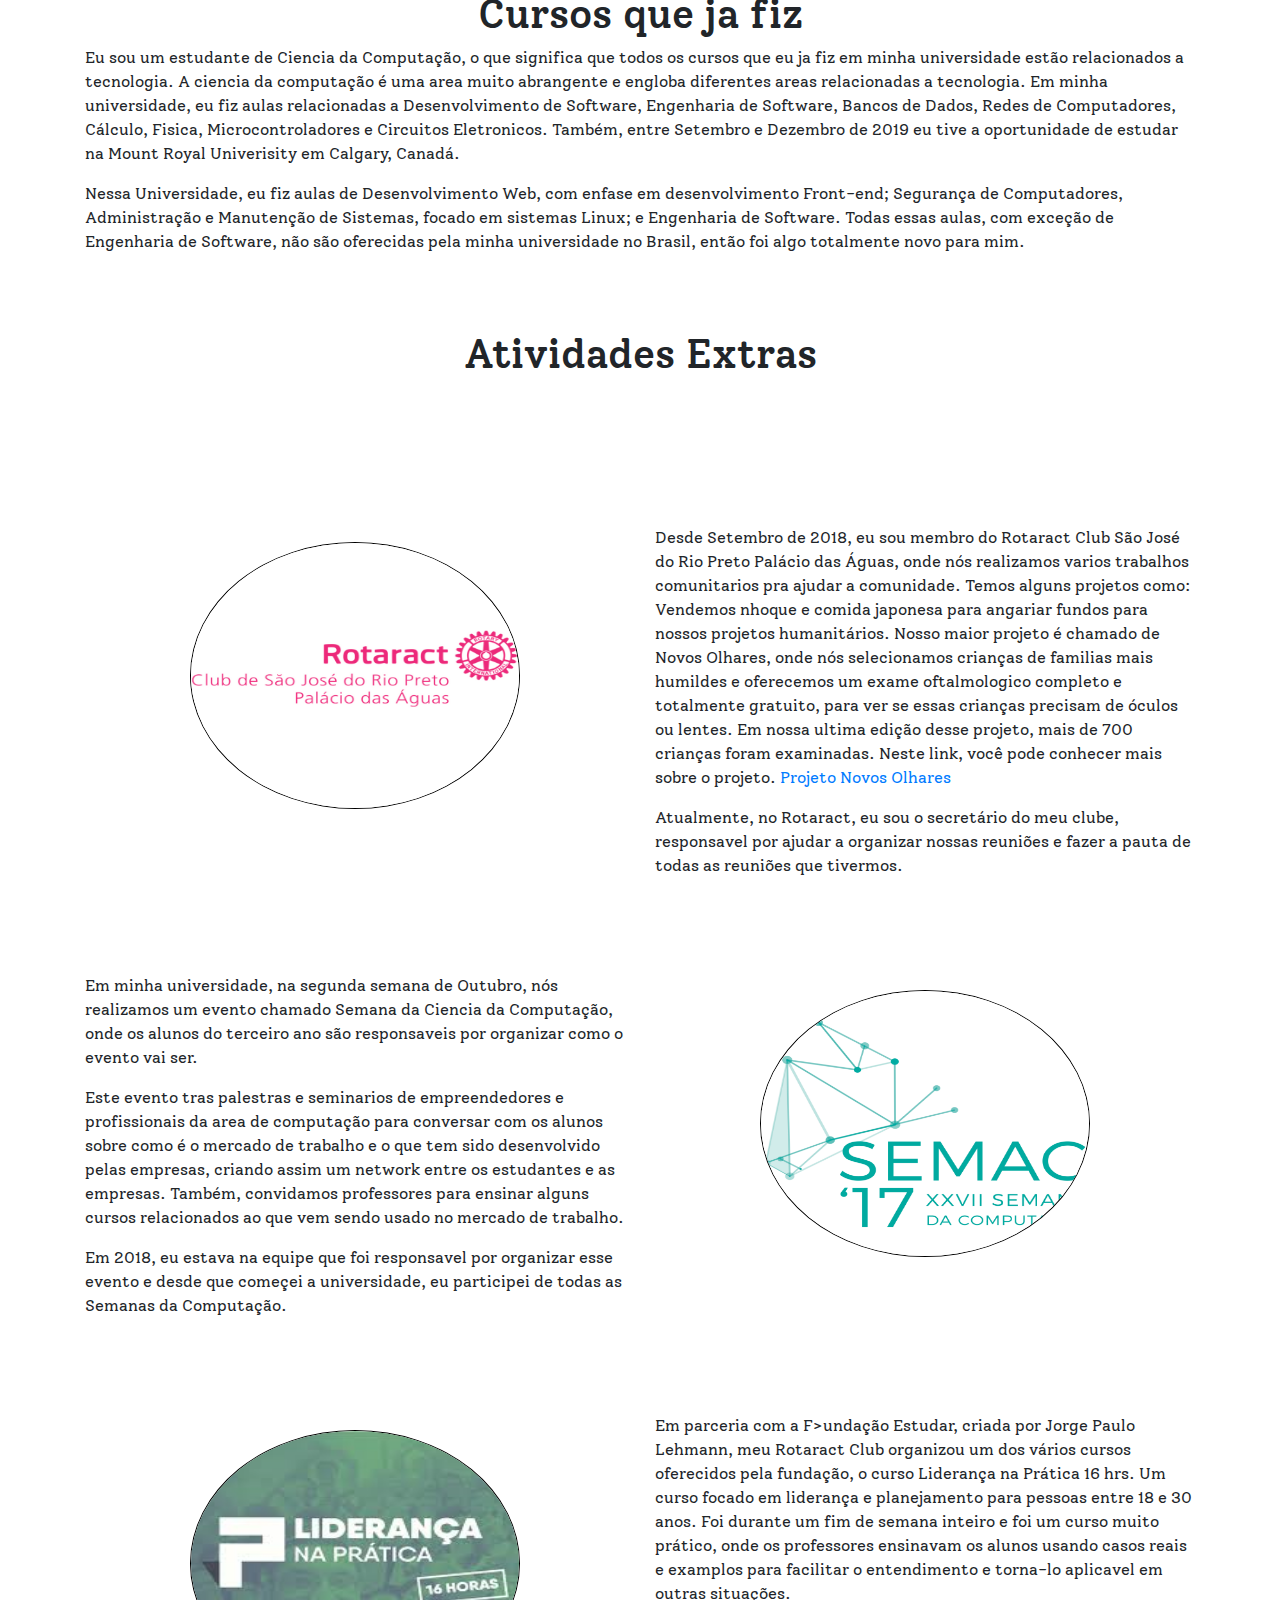
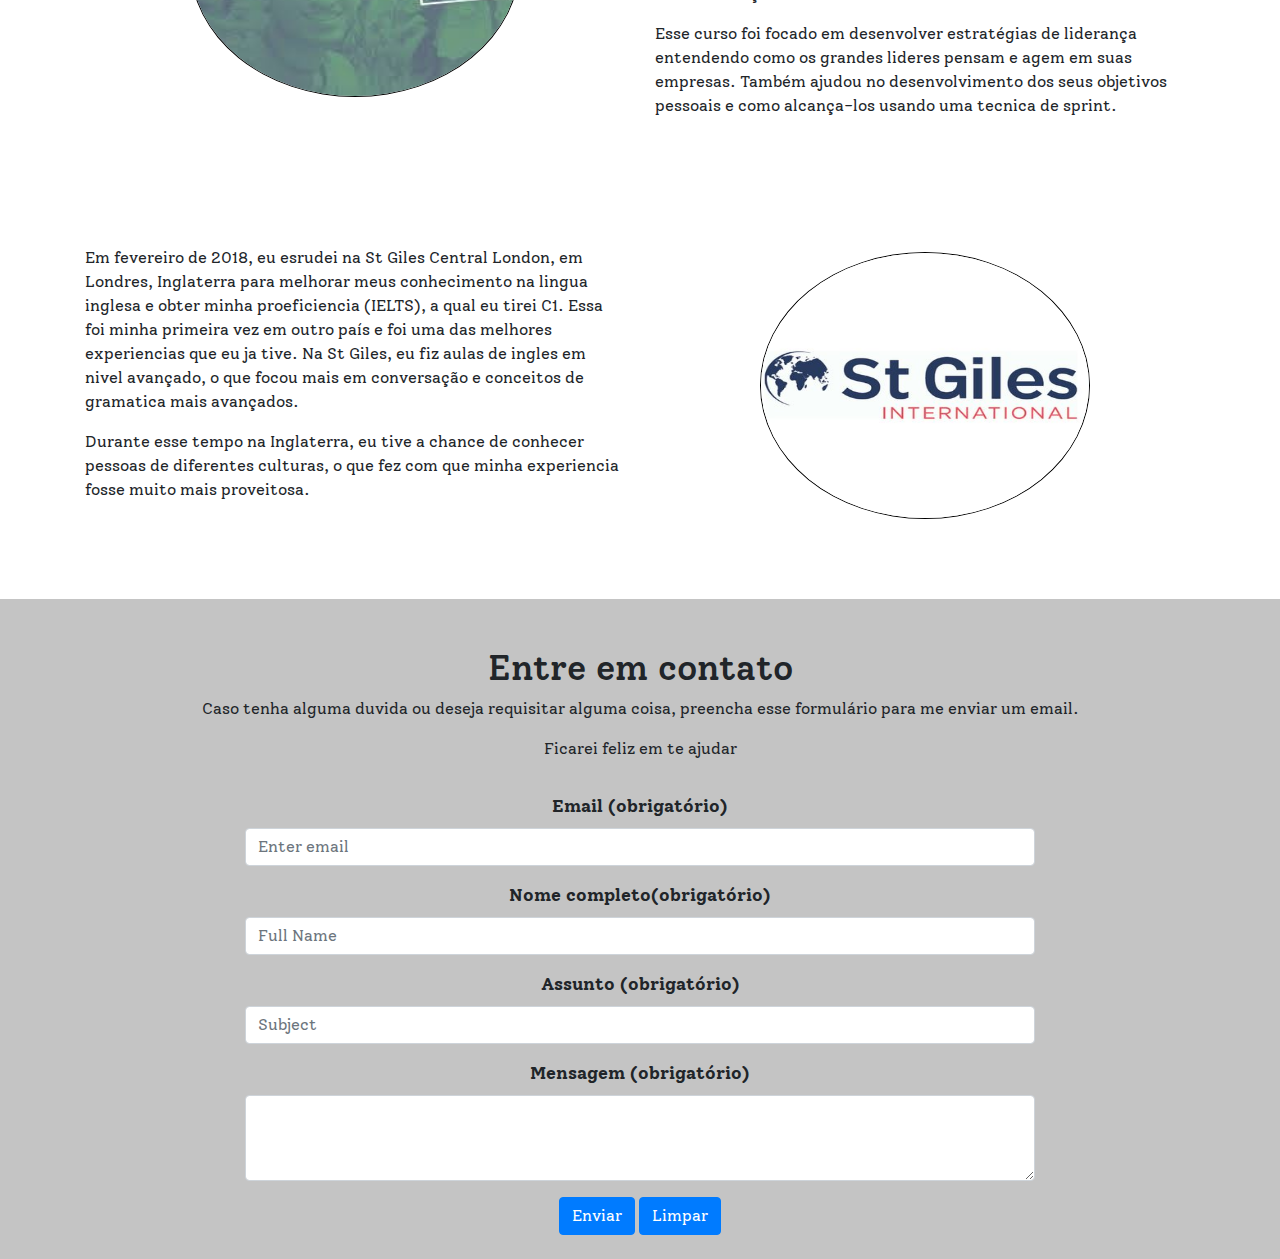
==== commit a2ebb62e: "Change on Layout" ====
--- a/Pages/pt-br.html
+++ b/Pages/pt-br.html
@@ -95,7 +95,7 @@
                         </p>
                     </div>
                     <div class="col-lg-6 col-12 text-center" id="imageProfile">
-                        <img src="images/profile.jpg" class="rounded-circle" alt="Profile picture" id="profile">
+                        <img src="../images/profile.jpg" class="rounded-circle" alt="Profile picture" id="profile">
                     </div>
                 </div>
             </div>
@@ -143,7 +143,7 @@
             <div class="container">
                 <div class="row">
                     <div class="col-lg-6 col-md-6 col-sm-12 text-center order-1 order-md-1" id="image">
-                        <img src="images/rotaract.png" alt="Rotaract Club Sao Jose do Rio Preto"
+                        <img src="../images/rotaract.png" alt="Rotaract Club Sao Jose do Rio Preto"
                             class="rounded-circle" id="extraImage">
                     </div>
                     <div class="col-lg-6 col-md-6 col-sm-12 order-2 order-md-2">
@@ -194,11 +194,11 @@
                         </p>
                     </div>
                     <div class="col-lg-6 col-md-6 col-sm-12 text-center order-3 order-md-4" id="image">
-                        <img src="images/Semac.png" alt="Semana da Computacao" class="rounded-circle"
+                        <img src="../images/Semac.png" alt="Semana da Computacao" class="rounded-circle"
                             id="extraImage">
                     </div>
                     <div class="col-lg-6 col-md-6 col-sm-12 text-center order-5 order-md-5" id="image">
-                        <img src="images/lide16.png" alt="Curso Lideranca na Pratica" class="rounded-circle"
+                        <img src="../images/lide16.png" alt="Curso Lideranca na Pratica" class="rounded-circle"
                             id="extraImage">
                     </div>
                     <div class="col-lg-6 col-md-6 col-sm-12 order-6 order-md-6">
@@ -240,7 +240,7 @@
                         </p>
                     </div>
                     <div class="col-lg-6 col-md-6 col-sm-12 text-center order-7 order-md-8" id="image1">
-                        <img src="images/stgiles.jpg" alt="St Giles International School" class="rounded-circle"
+                        <img src="../images/stgiles.jpg" alt="St Giles International School" class="rounded-circle"
                             id="extraImage1">
                     </div>
                 </div>
